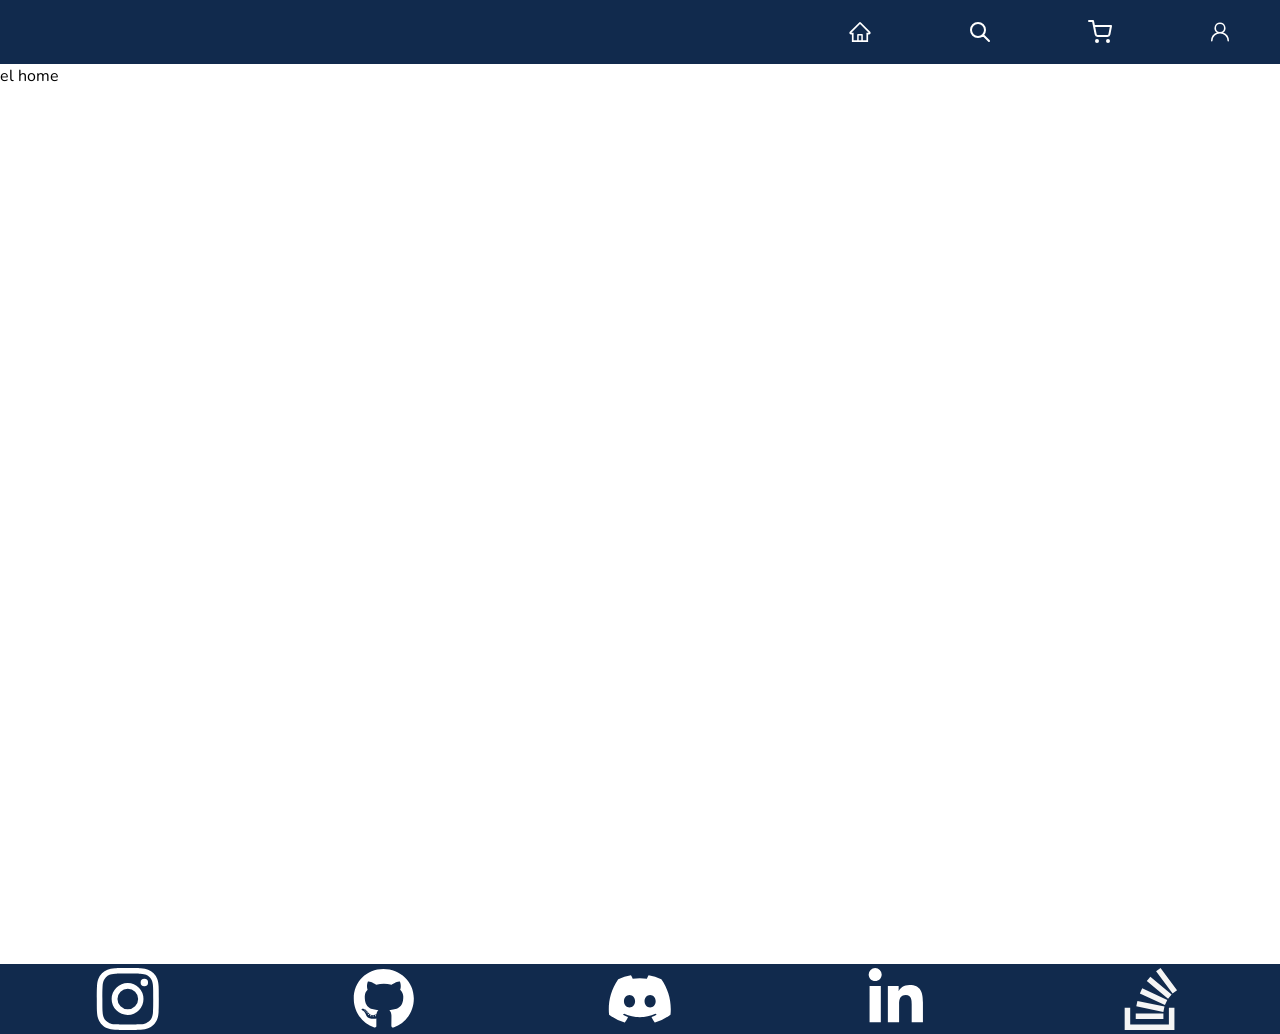
==== Frontend/index.html @ 4e2b0160 "frontend - Agrege la estructura de rutas -cree el loginpage conectado al home page" ====
<!DOCTYPE html>
<html lang="es">

<head>
    <meta charset="UTF-8">
    <meta name="viewport" content="width=device-width, initial-scale=1.0">

    <!-- css generales-->
        
    <link rel="stylesheet" href="css/reset.css">

    <!-- css components -->
     <link rel="stylesheet" href="css/components/navbar.css">
    <link rel="stylesheet" href="css/components/footer.css">

    <!-- css pages -->
    <link rel="stylesheet" href="css/pages/login.css">
    <link rel="stylesheet" href="css/pages/home.css">


    <title>PlanetsCR</title>
    <link rel="shortcut icon" href="" type="image/x-icon">
</head>

<body>

    <header id="navbar"></header>
    <main id="app"></main>
    <footer id="footer"></footer>

    <script type="module" src="js/main.js"></script>
</body>

</html>
---- Frontend/css/components/navbar.css ----
#navbar{
    justify-content: right;
    background-color: var(--bg-color);

}
#navbar .button-container {
    display: flex;
    background-color: var(--bg-color);
    width: 30rem;

    align-items: center;
    justify-content: space-around;
}

#navbar .button {
    outline: 0 !important;
    border: 0 !important;
    width: 12%;
    height: 3rem;
    margin: .5rem .3rem;
    border-radius: 50%;
    background-color: transparent;
    display: flex;
    align-items: center;
    justify-content: center;
    color: #fff;
    transition: all ease-in-out 0.3s;
    cursor: pointer;
}

#navbar .button:hover {
    background-color: rgb(84, 83, 83);
    color:var(--input-focus);
    transform: translateY(-3px);
}

#navbar .icon {
  font-size: 1.5rem;
}
---- Frontend/css/components/footer.css ----
.card {
  display: flex;
  height: 70px;
  width: 350px;
  background-color: var(--bg-color);
  width: 100%;
}

.card svg {
  position: absolute;
  display: flex;
  width: 60%;
  height: 100%;
  font-size: 24px;
  font-weight: 700;
  opacity: 1;
  transition: opacity 0.25s;
  z-index: 2;
  padding: 0.25rem;
  cursor: pointer;
}

.card .social-link1,.card .social-link2,.card .social-link3,.card .social-link4,.card .social-link5 {
  position: relative;
  display: flex;
  align-items: center;
  justify-content: center;
  width: 25%;
  color: whitesmoke;
  font-size: 24px;
  text-decoration: none;
  transition: 0.25s;
  border-radius: 50px;
}

.card svg {
  transform: scale(1);
}

.card .social-link1:hover {
  background: #f09433;
  background: -moz-linear-gradient(45deg, #f09433 0%, #e6683c 25%, #dc2743 50%, #cc2366 75%, #bc1888 100%);
  background: -webkit-linear-gradient(45deg, #f09433 0%,#e6683c 25%,#dc2743 50%,#cc2366 75%,#bc1888 100%);
  background: linear-gradient(45deg, #f09433 0%,#e6683c 25%,#dc2743 50%,#cc2366 75%,#bc1888 100%);
  filter: progid:DXImageTransform.Microsoft.gradient( startColorstr='#f09433', endColorstr='#bc1888',GradientType=1 );
  animation: bounce_613 0.4s linear;
}

.card .social-link2:hover {
  background-color: #242c34;
  animation: bounce_613 0.4s linear;
}

.card .social-link3:hover {
  background-color: #5865f2;
  animation: bounce_613 0.4s linear;
}

.card .social-link4:hover {
  background-color: #0a66c2;
  animation: bounce_613 0.4s linear;
}

.card .social-link5:hover {
  background-color: #ff8000;
  animation: bounce_613 0.4s linear;
}

@keyframes bounce_613 {
  40% {
    transform: scale(1.4);
  }

  60% {
    transform: scale(0.8);
  }

  80% {
    transform: scale(1.2);
  }

  100% {
    transform: scale(1);
  }
}
---- Frontend/css/pages/login.css ----
#login{
  display: flex;
  background-image: url("/Frontend/images/login/Background.webp");
  background-repeat: no-repeat;
  background-size: 100% 100%;
  background-color: rgba(0, 0, 0, 0.4); /* capa negra con 50% de opacidad */
  justify-content: center;
  align-items: center;
  width: 100%;
  height: 100vh;
}

/* switch card */
.switch {
  transform: translateY(-200px);
  position: relative;
  display: flex;
  flex-direction: column;
  justify-content: center;
  align-items: center;
  gap: 30px;
  width: 50px;
  height: 20px;
}

.card-side::before {
  position: absolute;
  content: 'Login';
  left: -70px;
  top: 0;
  width: 100px;
  text-decoration: underline;
  color: var(--input-focus);
  font-weight: 600;
}

.card-side::after {
  position: absolute;
  content: 'Sign Up';
  left: 70px;
  top: 0;
  width: 100px;
  text-decoration: none;
  color: var(--font-color-w);
  font-weight: 600;
}

.toggle {
  background-color: var(--bg-color-w);
  opacity: 0;
  width: 0;
  height: 0;
}

.slider {
  box-sizing: border-box;
  border-radius: 5px;
  border: 2px solid var(--bg-color-w);
  box-shadow: 4px 4px #316c13;
  position: absolute;
  cursor: pointer;
  top: 0;
  left: 0;
  right: 0;
  bottom: 0;
  background-color: var(--bg-colorcolor);
  transition: 0.3s;
}

.slider:before {
  box-sizing: border-box;
  position: absolute;
  content: "";
  height: 20px;
  width: 20px;
  border: 2px solid var(--main-color);
  border-radius: 5px;
  left: -2px;
  bottom: 2px;
  background-color: var(--bg-color-w);
  box-shadow: 0 3px 0 var(--main-color);
  transition: 0.3s;
}

.toggle:checked + .slider {
  background-color: var(--input-focus);
}

.toggle:checked + .slider:before {
  transform: translateX(30px);
}

.toggle:checked ~ .card-side:before {
  text-decoration: none;
  color: var(--bg-color-w);
}

.toggle:checked ~ .card-side:after {
  color: var(--input-focus);
  text-decoration: underline;
}

/* card */ 

.flip-card__inner {
  width: 30em;
  height: 35em;
  position: relative;
  perspective: 1000px;
  text-align: center;
  transition: transform 0.8s;
  transform-style: preserve-3d;
}

.toggle:checked ~ .flip-card__inner {
  transform: rotateY(180deg);
}

.toggle:checked ~ .flip-card__front {
  box-shadow: none;
}


/* cards login e sign up  */
.flip-card__front {
  width: 100%;
}
.flip-card__back {
  width: 100%;
  transform: rotateY(180deg);
}

.flip-card__front, .flip-card__back {
  padding: 20px;
  position: absolute;
  display: flex;
  flex-direction: column;
  justify-content: center;
  -webkit-backface-visibility: hidden;
  backface-visibility: hidden;
  background: rgba(211, 211, 211, 0.76);
  gap: 20px;
  border-radius: 5px;
  border: 2px solid var(--main-color);
  box-shadow: 4px 4px var(--main-color);
}


.flip-card__form {
  display: flex;
  flex-direction: column;
  align-items: center;
  gap: 20px;
}

.title {
  margin: 20px 0 20px 0;
  font-size: clamp(2rem, 4vw, 3rem);
  font-weight: 900;
  text-align: center;
  color: var(--main-color);
}

.flip-card__input {
  width: 20rem;
  height: 2.3rem;
  border-radius: 5px;
  border: 2px solid var(--main-color);
  background-color: var(--bg-color-w);
  box-shadow: 4px 4px var(--main-color);
  font-size: 15px;
  font-weight: 600;
  color: var(--font-color);
  padding: 5px 10px;
  outline: none;
}

.flip-card__input::placeholder {
  color: var(--font-color-sub);
  opacity: 0.8;
}

.flip-card__input:focus {
  border: 2px solid var(--input-focus);
}

.flip-card__btn:active, .button-confirm:active {
  box-shadow: 0px 0px var(--main-color);
  transform: translate(3px, 3px);
}

.flip-card__btn {
  margin: 20px 0 20px 0;
  width: 120px;
  height: 40px;
  border-radius: 5px;
  border: 2px solid var(--main-color);
  background-color: var(--bg-color-w);
  box-shadow: 4px 4px var(--main-color);
  font-size: 17px;
  font-weight: 600;
  color: var(--font-color);
  cursor: pointer;
} 
.flip-card__btn:hover{
  background-color: var(--input-focus);
  color: var(--bg-color);
  transform: translate(-3px, -3px);
}
---- Frontend/css/pages/home.css ----
#home{

    height: 100vh;
}
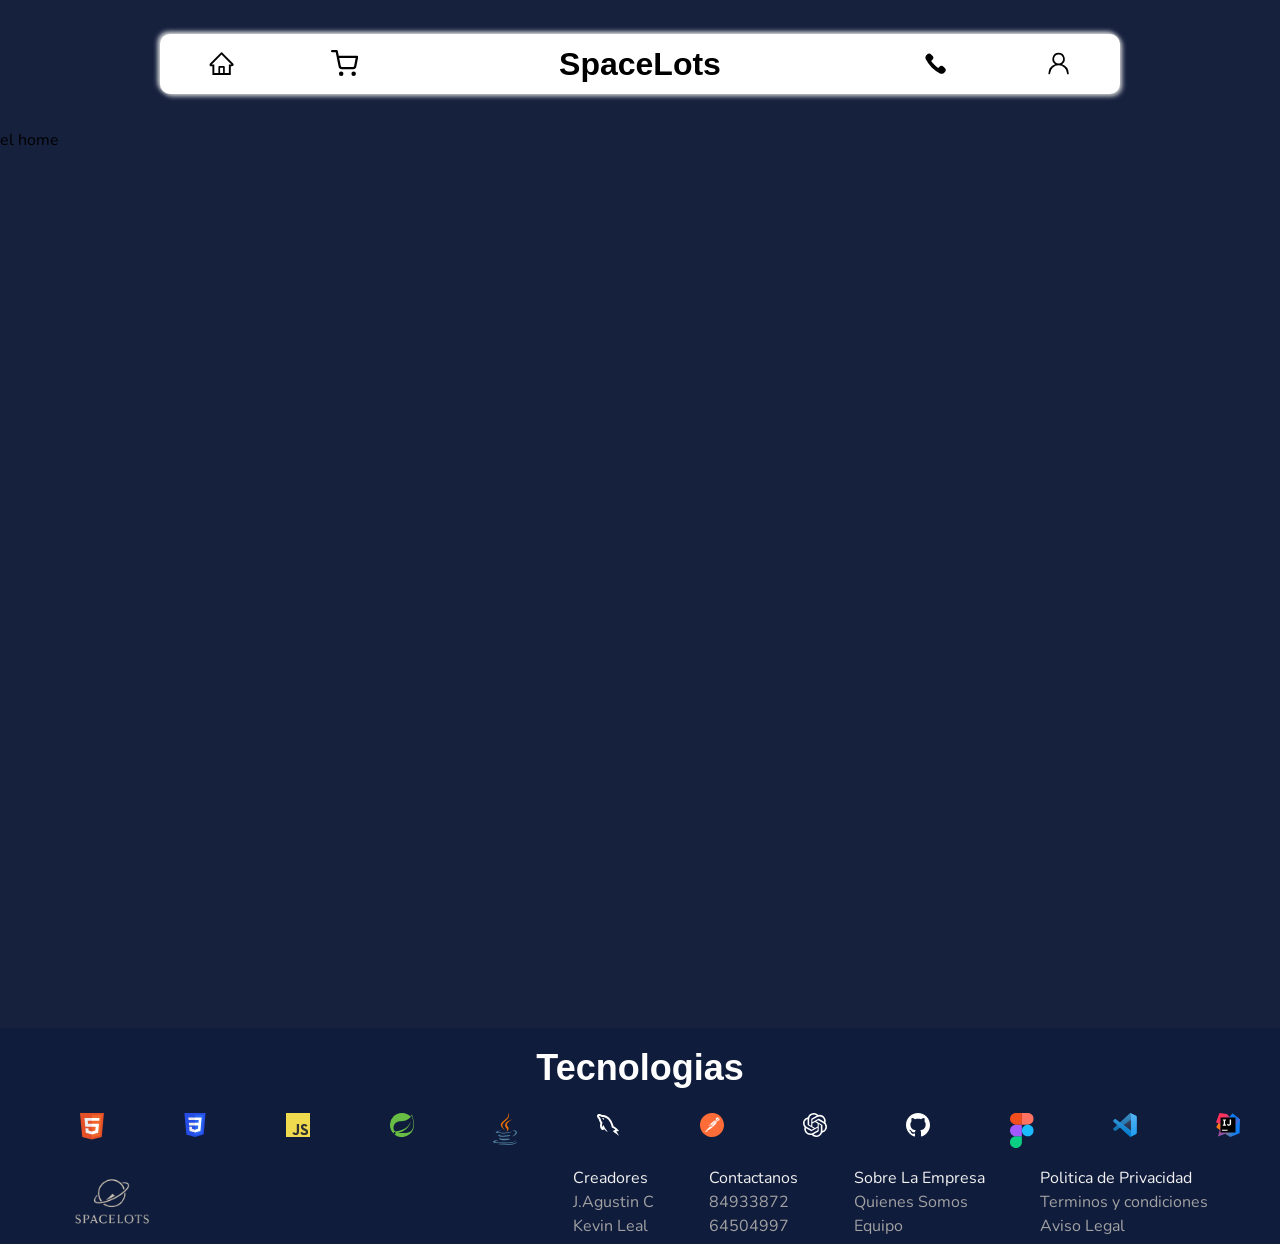
==== commit a19aaf12: "intento 2 MYSQL Y FRONTEND" ====
--- a/Frontend/index.html
+++ b/Frontend/index.html
@@ -4,6 +4,7 @@
 <head>
     <meta charset="UTF-8">
     <meta name="viewport" content="width=device-width, initial-scale=1.0">
+    <link rel="shortcut icon" href="images/logoEmpresa/logoPNG.webp" type="image/x-icon">
 
     <!-- css generales-->
         
@@ -18,7 +19,7 @@
     <link rel="stylesheet" href="css/pages/home.css">
 
 
-    <title>PlanetsCR</title>
+    <title>SPACELOTS</title>
     <link rel="shortcut icon" href="" type="image/x-icon">
 </head>
 
--- a/Frontend/css/components/navbar.css
+++ b/Frontend/css/components/navbar.css
@@ -1,14 +1,25 @@
+#navbar{
+    background-color: var(--bg-color);
+    justify-content: center;
+    height: 8rem;
+    align-items: center;
+}
+#navbar #logoNav{
+    color: var(--font-color);
+    margin: 0 15%;
+    font-size: clamp(2rem, 3vh, 5rem);
+    cursor: default;
+    user-select: none;
+}
 
-#navbar{
-    justify-content: right;
-    background-color: var(--bg-color);
-
-}
 #navbar .button-container {
     display: flex;
-    background-color: var(--bg-color);
-    width: 30rem;
-
+    border-radius: 47px;
+    background: var(--bg-color-w);
+    box-shadow:  2px 2px 5px #d5d5d5,
+                -2px -2px 5px #ebebeb;
+    width: 60rem;
+    border-radius: 10px;
     align-items: center;
     justify-content: space-around;
 }
@@ -16,10 +27,10 @@
 #navbar .button {
     outline: 0 !important;
     border: 0 !important;
-    width: 12%;
+    width: 10%;
     height: 3rem;
-    margin: .5rem .3rem;
-    border-radius: 50%;
+    margin: .4rem .3rem;
+    border-radius: 10%;
     background-color: transparent;
     display: flex;
     align-items: center;
@@ -30,11 +41,12 @@
 }
 
 #navbar .button:hover {
-    background-color: rgb(84, 83, 83);
-    color:var(--input-focus);
     transform: translateY(-3px);
 }
-
+#navbar .button:hover .icon {
+    color: var(--input-focus-b);
+}
 #navbar .icon {
-  font-size: 1.5rem;
-}
+  font-size: 1.7rem;
+  color: black;
+}
--- a/Frontend/css/components/footer.css
+++ b/Frontend/css/components/footer.css
@@ -1,86 +1,81 @@
- 
-.card {
-  display: flex;
-  height: 70px;
-  width: 350px;
-  background-color: var(--bg-color);
-  width: 100%;
+footer{
+  background-color: #101c3c;
+  padding-top: 1%;
+  height: 13.5em;
+  color: var(--font-color-w);
 }
 
-.card svg {
-  position: absolute;
+footer .conteinerInfoFooter{
+  width: 90%;
+  height: 5rem;
   display: flex;
-  width: 60%;
-  height: 100%;
-  font-size: 24px;
-  font-weight: 700;
-  opacity: 1;
-  transition: opacity 0.25s;
-  z-index: 2;
-  padding: 0.25rem;
-  cursor: pointer;
+  justify-content: space-between;
+  align-items: center;
+  flex-direction: row;
 }
 
-.card .social-link1,.card .social-link2,.card .social-link3,.card .social-link4,.card .social-link5 {
-  position: relative;
+footer .conteinerInfoFooter span .logoFooter{
+  width: 6rem;
+  height: 6rem;
+  
+}
+footer .conteinerInfoFooter span:first-child{
   display: flex;
+  flex-direction: column;
+  justify-content: center;
   align-items: center;
-  justify-content: center;
-  width: 25%;
-  color: whitesmoke;
-  font-size: 24px;
-  text-decoration: none;
-  transition: 0.25s;
-  border-radius: 50px;
+
+}
+footer .conteinerInfoFooter span:last-child{
+  display: flex;
+  justify-content: space-around;
+  width: 60%;
+  color: rgb(161, 161, 162);
+  cursor: pointer;
+  user-select: none;
 }
 
-.card svg {
-  transform: scale(1);
+footer .conteinerInfoFooter span ul li:first-child{
+
+  color: rgb(241, 241, 241);
+}
+    /* footer .conteinerInfoFooter h5{
+    font-size: clamp(0.5em,2vh,2em);
+    } */
+
+
+footer .conteinerInfoFooter button:hover{
+  background-color: var(--input-focus-w);
+  color: black;
+  border: 2px white solid;
+
 }
 
-.card .social-link1:hover {
-  background: #f09433;
-  background: -moz-linear-gradient(45deg, #f09433 0%, #e6683c 25%, #dc2743 50%, #cc2366 75%, #bc1888 100%);
-  background: -webkit-linear-gradient(45deg, #f09433 0%,#e6683c 25%,#dc2743 50%,#cc2366 75%,#bc1888 100%);
-  background: linear-gradient(45deg, #f09433 0%,#e6683c 25%,#dc2743 50%,#cc2366 75%,#bc1888 100%);
-  filter: progid:DXImageTransform.Microsoft.gradient( startColorstr='#f09433', endColorstr='#bc1888',GradientType=1 );
-  animation: bounce_613 0.4s linear;
+
+footer .conteinerCompaniesFooter{
+  display: flex;
+  flex-direction: column;
+  justify-content: center;
+  align-items: center;
+}
+footer .conteinerCompaniesFooter h6{
+  font-size: clamp(1em,4vh,3em);
+  margin-bottom: 0.5em;
+}
+footer .conteinerCompaniesFooter .tecnologyList{  
+  display: flex;
+  width: 100%;
+  justify-content: space-around;
+  height: 3.1em;
 }
 
-.card .social-link2:hover {
-  background-color: #242c34;
-  animation: bounce_613 0.4s linear;
+footer .conteinerCompaniesFooter .tecnologyList li .icon{
+  width: 1.5em;
+ 
+  transition: transform 0.3s ease;
+}
+  
+footer .conteinerCompaniesFooter .tecnologyList li .icon:hover{
+  transform: translateY(-5px) rotate(-8deg);
 }
 
-.card .social-link3:hover {
-  background-color: #5865f2;
-  animation: bounce_613 0.4s linear;
-}
-
-.card .social-link4:hover {
-  background-color: #0a66c2;
-  animation: bounce_613 0.4s linear;
-}
-
-.card .social-link5:hover {
-  background-color: #ff8000;
-  animation: bounce_613 0.4s linear;
-}
-
-@keyframes bounce_613 {
-  40% {
-    transform: scale(1.4);
-  }
-
-  60% {
-    transform: scale(0.8);
-  }
-
-  80% {
-    transform: scale(1.2);
-  }
-
-  100% {
-    transform: scale(1);
-  }
-}
--- a/Frontend/css/pages/login.css
+++ b/Frontend/css/pages/login.css
@@ -1,6 +1,6 @@
 #login{
   display: flex;
-  background-image: url("/Frontend/images/login/Background.webp");
+  background-image: url("/Frontend/images/Pages/login/Background.webp");
   background-repeat: no-repeat;
   background-size: 100% 100%;
   background-color: rgba(0, 0, 0, 0.4); /* capa negra con 50% de opacidad */
@@ -30,7 +30,7 @@
   top: 0;
   width: 100px;
   text-decoration: underline;
-  color: var(--input-focus);
+  color: var(--input-focus-w);
   font-weight: 600;
 }
 
@@ -83,7 +83,7 @@
 }
 
 .toggle:checked + .slider {
-  background-color: var(--input-focus);
+  background-color: var(--input-focus-w);
 }
 
 .toggle:checked + .slider:before {
@@ -96,7 +96,7 @@
 }
 
 .toggle:checked ~ .card-side:after {
-  color: var(--input-focus);
+  color: var(--input-focus-w);
   text-decoration: underline;
 }
 
@@ -181,7 +181,7 @@
 }
 
 .flip-card__input:focus {
-  border: 2px solid var(--input-focus);
+  border: 2px solid var(--input-focus-w);
 }
 
 .flip-card__btn:active, .button-confirm:active {
@@ -203,7 +203,7 @@
   cursor: pointer;
 } 
 .flip-card__btn:hover{
-  background-color: var(--input-focus);
+  background-color: var(--input-focus-w);
   color: var(--bg-color);
   transform: translate(-3px, -3px);
 }
--- a/Frontend/css/pages/home.css
+++ b/Frontend/css/pages/home.css
@@ -1,4 +1,4 @@
 #home{
-
+    background-color: var(--bg-color);
     height: 100vh;
 }
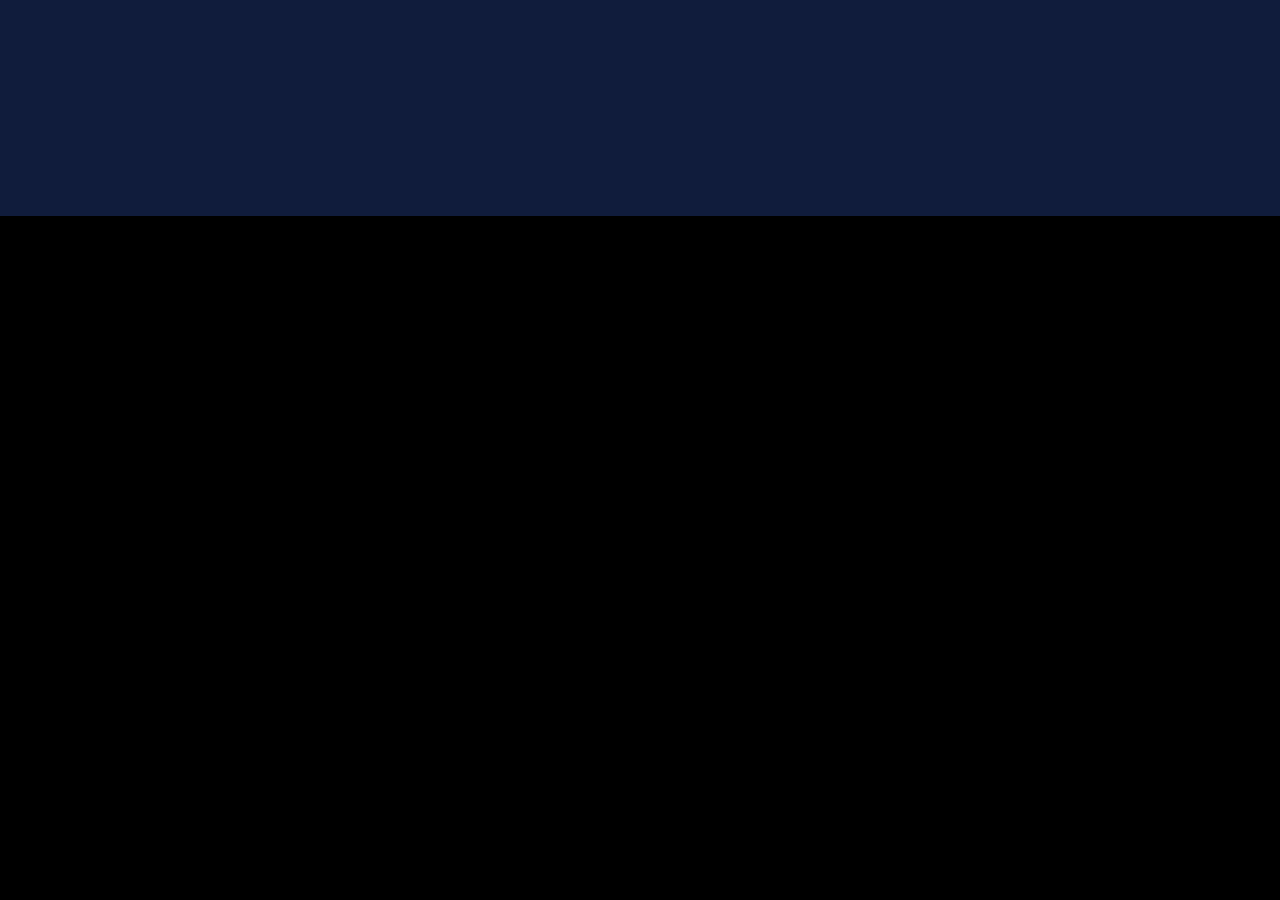
==== commit 8dbbd7bd: "creacion - se termino el homePage - se casi termino el perfile pd: aun esta sin conectarse a la DB" ====
--- a/Frontend/index.html
+++ b/Frontend/index.html
@@ -9,7 +9,7 @@
     <!-- css generales-->
         
     <link rel="stylesheet" href="css/reset.css">
-
+    <link href="https://unpkg.com/aos@next/dist/aos.css" rel="stylesheet" />
     <!-- css components -->
      <link rel="stylesheet" href="css/components/navbar.css">
     <link rel="stylesheet" href="css/components/footer.css">
@@ -17,10 +17,14 @@
     <!-- css pages -->
     <link rel="stylesheet" href="css/pages/login.css">
     <link rel="stylesheet" href="css/pages/home.css">
+    <link rel="stylesheet" href="css/pages/shopping.css">
+    <link rel="stylesheet" href="css/pages/perfile.css">
+    <link rel="stylesheet" href="css/pages/contact.css">
 
+    <!-- icono -->
+    <link rel="shortcut icon" href="" type="image/x-icon">
 
     <title>SPACELOTS</title>
-    <link rel="shortcut icon" href="" type="image/x-icon">
 </head>
 
 <body>
--- a/Frontend/css/components/navbar.css
+++ b/Frontend/css/components/navbar.css
@@ -1,12 +1,19 @@
-#navbar{
-    background-color: var(--bg-color);
-    justify-content: center;
-    height: 8rem;
-    align-items: center;
+#navbar {
+  position: fixed;
+  top: 0;
+  left: 18.5%;
+  width: 100%;
+  z-index: 1000;
+  transition: top 0.3s ease;
+
+}
+
+#navbar.hidden {
+  top: -100px;
 }
 #navbar #logoNav{
-    color: var(--font-color);
-    margin: 0 15%;
+    color: var(--font-color-w);
+    margin: 0 14%;
     font-size: clamp(2rem, 3vh, 5rem);
     cursor: default;
     user-select: none;
@@ -14,12 +21,17 @@
 
 #navbar .button-container {
     display: flex;
-    border-radius: 47px;
-    background: var(--bg-color-w);
-    box-shadow:  2px 2px 5px #d5d5d5,
-                -2px -2px 5px #ebebeb;
+    position: fixed;
+    background-color: #171717;
+    margin-top: 10px;
+
+    flex-direction: row;
+      border-top: 1px solid #bcbcbc;
+      border-bottom: 1px solid #bcbcbc;
+
+    border-radius: 50px;
     width: 60rem;
-    border-radius: 10px;
+    height: 3.5rem;
     align-items: center;
     justify-content: space-around;
 }
@@ -29,8 +41,8 @@
     border: 0 !important;
     width: 10%;
     height: 3rem;
-    margin: .4rem .3rem;
-    border-radius: 10%;
+    margin:0 .3rem;
+    border-radius: 50px;
     background-color: transparent;
     display: flex;
     align-items: center;
@@ -40,13 +52,13 @@
     cursor: pointer;
 }
 
+#navbar .icon { 
+  font-size: 1.7rem;
+  color: white;
+}
 #navbar .button:hover {
-    transform: translateY(-3px);
+    background-color: var(--input-focus-b);
 }
 #navbar .button:hover .icon {
-    color: var(--input-focus-b);
-}
-#navbar .icon {
-  font-size: 1.7rem;
-  color: black;
+    color: black;
 }
--- a/Frontend/css/pages/home.css
+++ b/Frontend/css/pages/home.css
@@ -1,4 +1,249 @@
 #home{
     background-color: var(--bg-color);
-    height: 100vh;
+  background-origin: content-box;
+  background-clip: content-box;
+    height: auto;
+    margin-bottom: 3%;
+    color: white;
+}
+.sectionHome{
+    width: 100%;
+    height: 48rem;
+    border-bottom: 2px solid white;
+    background-color:#030001;
+}
+/*Section 1 Informacion Principal*/
+#home #sec_infoMain{
+    width: 100%;
+
+
+    display: flex;
+  flex-direction: column;
+    align-items: center;
+    justify-content: center;
+
+    background-image: url("/Frontend/images/Pages/home/BackgroudHorizon1.png");
+    background-repeat: no-repeat;
+    background-size: 100%;
+    background-position: center -48rem;
+}
+
+#home #sec_infoMain .sec1_titles{
+    text-align: center;
+    font-size: clamp(4.5em, 4vh, 5em);
+}
+#home #sec_infoMain h1{
+    margin-top: 6%;
+    color: var(--font-color-tg);
+
+}
+#home #sec_infoMain h2{
+  color: #fff;
+  background: linear-gradient(to right, #9f9f9f 0, #fff 10%, #868686 20%);
+  -webkit-background-clip: text;
+  -webkit-text-fill-color: transparent;
+  animation: shine 5s infinite linear;
+  animation-fill-mode: forwards;
+  -webkit-text-size-adjust: none;
+  font-weight: 600;
+  white-space: nowrap;
+}
+
+#home #sec_infoMain p{
+
+  width: 55%;
+  text-align: center;
+  color: #9f9f9f;
+
+}
+ 
+#home #sec_infoMain .marquee {
+  overflow: hidden;
+  margin-top: 4%;
+  /* hide the scrolling overflow */
+  width: 90%;
+  -webkit-mask-image: linear-gradient(
+    to right,
+    transparent 0%,
+    black 10%,
+    black 90%,
+    transparent 100%
+  );
+  mask-image: linear-gradient(
+    to right,
+    transparent 0%,
+    black 10%,
+    black 90%,
+    transparent 100%
+  );
+}
+#home #sec_infoMain .marquee_header {
+  font-size: 40px;
+  font-weight: 800;
+  text-align: center;
+  margin-bottom: 20px;
+}
+#home #sec_infoMain .marquee__inner {
+  display: flex;
+  width: max-content;
+  animation: marquee 22s linear infinite;
+}
+
+#home #sec_infoMain .marquee__group {
+  display: flex;
+}
+
+#home #sec_infoMain .marquee__group span {
+  margin: 0 1.5rem;
+  height: 3rem;
+  white-space: nowrap;
+  background: #000000;
+  color: #9f9f9f;
+  padding: 4px 16px 4px 12px;
+  border-radius: 6px;
+  font-size: 2rem;
+}
+
+
+
+
+/*section 2 Descripcion*/
+#home #sec_infoDescription{
+  display: flex;
+
+}
+#home #sec_infoDescription div:first-child{
+  display: flex;
+  flex-direction: column;
+  justify-content: center;
+  width: 100%;
+  padding-left: 5%;
+  
+}
+#home #sec_infoDescription div:first-child h1{
+      font-size: clamp(4.5em, 4vh, 5em);
+}
+#home #sec_infoDescription div:first-child p {
+    font-size: clamp(0.5em, 4vh, 3em);
+    color: #9f9f9f;
+}
+#home #sec_infoDescription div:last-child img{
+  width:100rem;
+  height: 44rem;
+}
+
+#home #sec_infoWeOffer{
+ display: flex;
+ flex-direction: column;
+ align-items: center;
+ 
+}
+#home #sec_infoWeOffer h1{
+  font-size: clamp(4.5em, 4vh, 5em);
+}
+#home #sec_infoWeOffer p{
+      font-size: clamp(0.5em, 3vh, 2em);
+      width: 50%;
+      text-align: center;
+    color: #9f9f9f;
+}
+
+#home #sec_infoWeOffer .parent {
+  display: flex;
+  gap: 2rem;
+  justify-content: center;
+  padding: 2rem;
+  flex-wrap: wrap;
+}
+
+.weOfferImages {
+  width: 300px;
+  height: 30rem;
+  background-color: #111;
+  background-position: center;
+  background-repeat: no-repeat;
+
+  background-size:30% ;
+  background-attachment:fixed;
+  color: white;
+  display: flex;
+  align-items: center;
+  justify-content: center;
+  border-radius: 1rem;
+  box-shadow: 0 0 20px rgba(0, 0, 0, 0.4);
+  transition: transform 0.3s ease;
+
+}
+
+/* Fondos por clase y posicion*/
+.weOffer1 {
+  background-image: url("/Frontend/images/Pages/home/sec_infoWeOffer1.webp");
+  
+  background-position-x: 20%;
+}
+.weOffer2 {
+  background-image: url("/Frontend/images/Pages/home/sec_infoWeOffer2.webp");
+  
+}
+.weOffer3 {
+  background-image: url("/Frontend/images/Pages/home/sec_infoWeOffer3.webp");
+
+  background-position-x: 80%;
+}
+
+/* frames  */
+/*Title H2*/
+@-moz-keyframes shine {
+  0% {
+    background-position: 0;
+  }
+  60% {
+    background-position: 550px;
+  }
+  100% {
+    background-position: 900px;
+  }
+}
+@-webkit-keyframes shine {
+  0% {
+    background-position: 0;
+  }
+  60% {
+    background-position: 550px;
+  }
+  100% {
+    background-position: 900px;
+  }
+}
+@-o-keyframes shine {
+  0% {
+    background-position: 0;
+  }
+  60% {
+    background-position: 550px;
+  }
+  100% {
+    background-position: 900px;
+  }
+}
+@keyframes shine {
+  0% {
+    background-position: 0px;
+  }
+  60% {
+    background-position: 550px;
+  }
+  100% {
+    background-position: 900px;
+  }
+}
+
+/**/
+@keyframes marquee {
+  0% {
+    transform: translateX(-50%);
+  }
+  100% {
+    transform: translateX(0%);
+  }
 }
--- a/Frontend/css/pages/perfile.css
+++ b/Frontend/css/pages/perfile.css
@@ -0,0 +1,133 @@
+#perfile{
+    height: auto;
+    color: white;
+    background-image: url("/Frontend/images/Pages/perfile/BackgroundPerfiles.webp");
+    background-size:contain;
+    background-repeat: no-repeat;
+    background-size: 100%;
+}
+#perfile #cont_InfoPerfile{
+    height: 47rem;
+    width: 70%;
+    margin: 0 auto;
+    padding:6rem 4rem 3rem 4rem;
+    display: flex;
+
+    justify-content: center;
+    align-items:center;
+
+} 
+#perfile #cont_InfoPerfile .cardPerfiles{
+    border: 2px solid #282828;
+    color: white;
+    background-color: #0F0E0E;
+    border-radius: 11px;
+    padding: 2rem;
+}
+
+/* card 1 infoUser  */
+#perfile #cont_InfoPerfile #infoOwn{
+    text-align: center;
+    font-size:clamp(1rem, 4vh, 4rem);
+    display: flex;
+    flex-direction: column;
+    align-items: center;
+    margin-right: 1.5rem;
+    height: 100%;
+    width: 50%;
+}
+#infoOwn #photoPerfileUser{
+
+    width: 20rem!important;
+    height: 20rem!important;
+    border-radius: 50%;
+
+}
+
+
+#infoOwn #tbCountLots{
+
+    margin-top: 2%;
+        font-size: clamp(0.5rem, 4vh, 3rem);
+    width: 100%;
+}
+
+/* car2 finanzas  */
+#perfile #cont_InfoPerfile #cont_InfoFinancesLots{
+    display: flex;
+    flex-direction: column;
+    justify-content: space-between;
+    width: 50%;
+
+    height: 100%;
+}
+#cont_InfoFinancesLots #infoFinanceUser{
+    height: 80%;
+}
+#cont_InfoFinancesLots #infoFinanceUser table{
+    width: 100%;
+    height: 50%;
+}
+#cont_InfoFinancesLots #infoFinanceUser table tr{
+display: flex;
+height: 50%;
+border-bottom: 3px solid #282828;
+align-items: center;
+justify-content: space-between;
+}
+#cont_InfoFinancesLots #infoFinanceUser table tr td{
+     font-size: clamp(2rem, 4vh, 6rem);
+     font-weight: 800;
+}
+
+
+/* card 3 buttons */
+#cont_InfoFinancesLots #infoLotsListOptions{
+    display: flex;
+    justify-content: space-between;
+}
+#cont_InfoFinancesLots #infoLotsListOptions a{
+    width: 48%;
+    text-align: left;
+    text-decoration: none;
+    
+    display: flex;
+    justify-content: center;
+    align-items: center;
+    font-size: clamp(0.3rem, 4vh, 0.8rem);
+    font-weight: 800;
+    cursor: pointer;
+}
+.iconsListLots{
+    width: 2.5rem;
+    margin-right: 2%;
+}
+#cont_InfoFinancesLots #infoLotsListOptions a:hover{
+    background-color: rgb(36, 36, 36);
+    border: 3px solid #00d5ff;
+    color: #00d5ff;
+}
+#cont_InfoFinancesLots #infoLotsListOptions a:active{
+    background-color: rgb(36, 36, 36);
+    border: 3px solid #fff;
+    color: #fff;
+}
+
+
+/* section 2  */
+
+#perfile #cont_ListLotsUser{
+    height: 30rem;
+    text-align: center;
+    display: flex;
+    justify-content: center;
+    align-items: center;
+    background-color: #000000 ;    
+    /* background-color: #282828; */
+}
+#perfile #cont_ListLotsUser h1{
+    font-size: 4rem;
+}
+
+
+
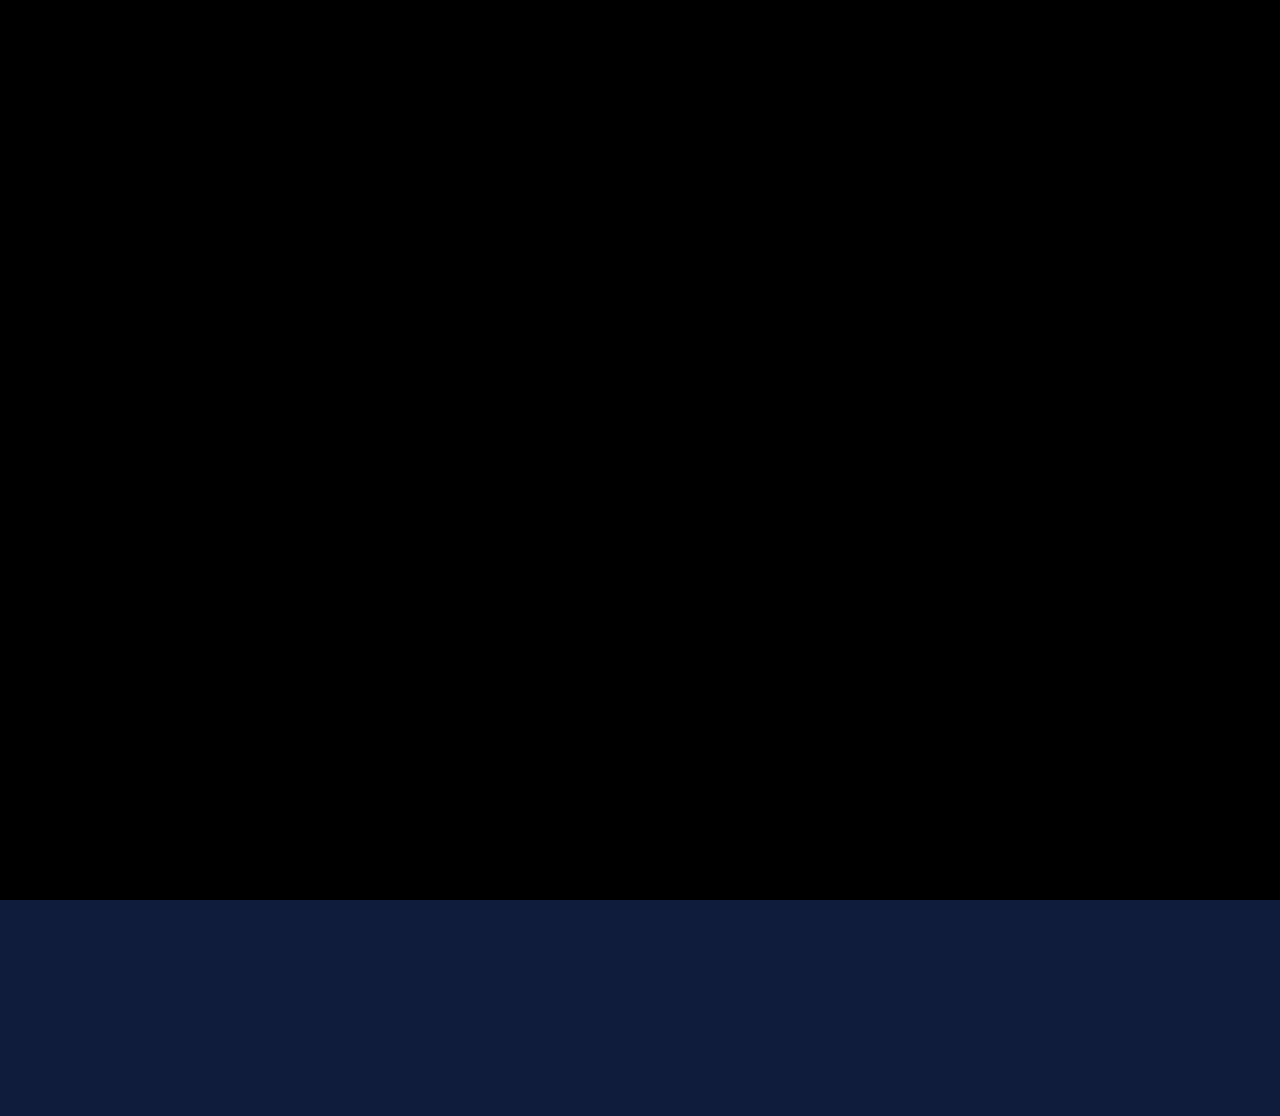
==== commit f310b2af: "correccion de errores - se corrigio duplicado de pagina - se establecio tiempos de consulta con la A" ====
--- a/Frontend/index.html
+++ b/Frontend/index.html
@@ -7,19 +7,24 @@
     <link rel="shortcut icon" href="images/logoEmpresa/logoPNG.webp" type="image/x-icon">
 
     <!-- css generales-->
-        
+    
     <link rel="stylesheet" href="css/reset.css">
     <link href="https://unpkg.com/aos@next/dist/aos.css" rel="stylesheet" />
     <!-- css components -->
-     <link rel="stylesheet" href="css/components/navbar.css">
+    <link rel="stylesheet" href="css/components/navbar.css">
     <link rel="stylesheet" href="css/components/footer.css">
-
+    
     <!-- css pages -->
     <link rel="stylesheet" href="css/pages/login.css">
     <link rel="stylesheet" href="css/pages/home.css">
     <link rel="stylesheet" href="css/pages/shopping.css">
+    <link rel="stylesheet" href="css/pages/invoicing.css">
     <link rel="stylesheet" href="css/pages/perfile.css">
     <link rel="stylesheet" href="css/pages/contact.css">
+    
+    <!-- css others pages  -->
+    <link rel="stylesheet" href="css/pages/others/confirmPayment.css">
+    <link rel="stylesheet" href="css/pages/others/error404.css">
 
     <!-- icono -->
     <link rel="shortcut icon" href="" type="image/x-icon">
--- a/Frontend/css/components/navbar.css
+++ b/Frontend/css/components/navbar.css
@@ -1,3 +1,9 @@
+:root {
+  --font-color-w: #ffffff;
+  --input-focus-b: #00d5ff;
+}
+
+/* NAVBAR principal */
 #navbar {
   position: fixed;
   top: 0;
@@ -5,60 +11,168 @@
   width: 100%;
   z-index: 1000;
   transition: top 0.3s ease;
-
+  padding: 1rem 0;
+  background-color: transparent;
 }
 
 #navbar.hidden {
   top: -100px;
 }
-#navbar #logoNav{
-    color: var(--font-color-w);
-    margin: 0 14%;
-    font-size: clamp(2rem, 3vh, 5rem);
-    cursor: default;
-    user-select: none;
+
+#navbar #logoNav {
+  color: var(--font-color-w);
+  margin: 0 14%;
+  font-size: clamp(2rem, 3vh, 5rem);
+  cursor: default;
+  user-select: none;
 }
 
+/* Botones */
 #navbar .button-container {
-    display: flex;
-    position: fixed;
-    background-color: #171717;
-    margin-top: 10px;
-
-    flex-direction: row;
-      border-top: 1px solid #bcbcbc;
-      border-bottom: 1px solid #bcbcbc;
-
-    border-radius: 50px;
-    width: 60rem;
-    height: 3.5rem;
-    align-items: center;
-    justify-content: space-around;
+  display: flex;
+  position: fixed;
+  background-color: #171717;
+  margin-top: 10px;
+  flex-direction: row;
+  border-top: 1px solid #bcbcbc;
+  border-bottom: 1px solid #bcbcbc;
+  border-radius: 50px;
+  width: 60rem;
+  height: 3.5rem;
+  align-items: center;
+  justify-content: space-around;
 }
 
 #navbar .button {
-    outline: 0 !important;
-    border: 0 !important;
-    width: 10%;
-    height: 3rem;
-    margin:0 .3rem;
-    border-radius: 50px;
-    background-color: transparent;
-    display: flex;
-    align-items: center;
-    justify-content: center;
-    color: #fff;
-    transition: all ease-in-out 0.3s;
-    cursor: pointer;
+  outline: 0 !important;
+  border: 0 !important;
+  width: 10%;
+  height: 3rem;
+  margin: 0 0.3rem;
+  border-radius: 50px;
+  background-color: transparent;
+  display: flex;
+  align-items: center;
+  justify-content: center;
+  color: #fff;
+  transition: all ease-in-out 0.3s;
+  cursor: pointer;
 }
 
-#navbar .icon { 
+#navbar .icon {
   font-size: 1.7rem;
   color: white;
 }
+
 #navbar .button:hover {
-    background-color: var(--input-focus-b);
+  background-color: var(--input-focus-b);
 }
+
 #navbar .button:hover .icon {
-    color: black;
-}+  color: black;
+}
+
+/* Media Query: Pantallas de 1440px */
+@media (max-width: 1440px) {
+  #navbar {
+    left: 12%;
+  }
+}
+
+/* Media Query: Pantallas de 1200px */
+@media (max-width: 1200px) {
+  #navbar {
+    left: 8%;
+  }
+}
+
+/* Media Query: Pantallas de 1024px */
+@media (max-width: 1024px) {
+  #navbar {
+    left: 0;
+    display: flex;
+    justify-content: center;
+    width: 100%;
+    padding: 0.5rem 1.5rem;
+    background-color: #171717;
+    border-bottom: 1px solid #333;
+  }
+
+  #navbar #logoNav {
+    font-size: 2rem;
+    margin: 0 1rem;
+    text-align: left;
+  }
+
+  #navbar .button-container {
+    position: static;
+    border-radius: 0;
+    border: 0;
+    width:100%;
+    padding: 0.5rem 0.5rem;
+    gap: 0.6rem;
+    scrollbar-width: none;
+  }
+
+  #navbar .button-container::-webkit-scrollbar {
+    display: none;
+  }
+
+  #navbar .button {
+    min-width: 80px;
+    flex: 0 0 auto;
+    height: 2.8rem;
+    font-size: 0.9rem;
+  }
+
+  #navbar .icon {
+    font-size: 1.4rem;
+  }
+}
+
+/* Media Query: Pantallas de 768px */
+@media (max-width: 768px) {
+  #navbar {
+    left: 0%;
+    padding: 0.5rem 1rem;
+  }
+
+  #navbar #logoNav {
+    font-size: 1.7rem;
+  }
+
+  #navbar .button {
+    height: 2.5rem;
+    font-size: 0.85rem;
+  }
+
+  #navbar .icon {
+    font-size: 1.2rem;
+  }
+}
+
+/* Media Query: Pantallas de 600px */
+@media (max-width: 600px) {
+  #navbar {
+    padding: 0.5rem;
+  }
+
+  #navbar #logoNav {
+    display: none;
+  }
+
+  #navbar .button-container {
+    justify-content: space-between;
+    padding: 0.5rem;
+    gap: 0.4rem;
+  }
+
+  #navbar .button {
+    min-width: 50px;
+    font-size: 0.85rem;
+  }
+
+  #navbar .icon {
+    font-size: 1.2rem;
+  }
+}
--- a/Frontend/css/components/footer.css
+++ b/Frontend/css/components/footer.css
@@ -79,3 +79,59 @@
   transform: translateY(-5px) rotate(-8deg);
 }
 
+
+
+@media (max-width: 1024px) {
+  footer .conteinerInfoFooter {
+    flex-direction: column;
+    align-items: center;
+    gap: 1.5rem;
+  }
+
+  footer .conteinerInfoFooter span:first-child {
+    flex-direction: row;
+    gap: 1rem;
+  }
+
+  footer .conteinerInfoFooter span:last-child {
+    flex-direction: row;
+    flex-wrap: wrap;
+    justify-content: center;
+    width: 100%;
+    gap: 1.5rem;
+  }
+
+  footer .conteinerCompaniesFooter .tecnologyList {
+    grid-template-columns: repeat(auto-fit, minmax(40px, 1fr));
+    gap: 1rem;
+  }
+}
+
+@media (max-width: 600px) {
+  footer {
+    padding: 2rem 1rem;
+    text-align: center;
+  }
+
+  footer .conteinerInfoFooter span:first-child {
+    flex-direction: column;
+    gap: 0.5rem;
+  }
+
+  footer .conteinerInfoFooter ul li {
+    font-size: 0.85rem;
+  }
+
+  footer .conteinerCompaniesFooter h6 {
+    font-size: 1.2rem;
+  }
+
+  footer .conteinerCompaniesFooter .tecnologyList {
+    grid-template-columns: repeat(3, 1fr);
+    gap: 0.8rem;
+  }
+
+  footer .conteinerCompaniesFooter .tecnologyList li .icon {
+    width: 1.2em;
+  }
+}
--- a/Frontend/css/pages/home.css
+++ b/Frontend/css/pages/home.css
@@ -246,4 +246,113 @@
   100% {
     transform: translateX(0%);
   }
-}+}
+
+
+
+/* responsive */
+@media (max-width: 1024px) {
+  .sectionHome {
+    height: auto;
+    padding-bottom: 2rem;
+  }
+
+    .weOfferImages {
+    background-attachment: scroll !important;
+    background-size: cover !important; /* puedes cambiar a contain si prefieres ajuste completo */
+    background-position: center;
+  }
+
+  #home #sec_infoMain {
+    background-size: cover;
+    background-position: center;
+    padding: 4rem 1rem;
+  }
+
+  #home #sec_infoMain .sec1_titles {
+    font-size: 2.5rem;
+  }
+
+  #home #sec_infoMain p {
+    width: 80%;
+    font-size: 1rem;
+  }
+
+  #home #sec_infoMain .marquee__group span {
+    font-size: 1.4rem;
+    margin: 0 1rem;
+  }
+
+  #home #sec_infoDescription {
+    flex-direction: column;
+    align-items: center;
+    text-align: center;
+    padding: 2rem 1rem;
+  }
+
+  #home #sec_infoDescription div:first-child {
+    padding-left: 0;
+  }
+
+  #home #sec_infoDescription div:last-child img {
+    width: 90%;
+    height: auto;
+  }
+
+  #home #sec_infoWeOffer p {
+    width: 90%;
+    font-size: 1rem;
+  }
+
+
+}
+
+@media (max-width: 600px) {
+  #home #sec_infoMain h1 {
+    font-size: 1.8rem;
+  }
+
+  #home #sec_infoMain h2 {
+    font-size: 1.2rem;
+    white-space: normal;
+    text-align: center;
+  }
+
+  #home #sec_infoMain p {
+    font-size: 0.95rem;
+  }
+
+  .marquee_header {
+    font-size: 1.4rem;
+  }
+
+  #home #sec_infoMain .marquee__group span {
+    font-size: 1.1rem;
+    padding: 4px 8px;
+    margin: 0 0.5rem;
+  }
+
+  #home #sec_infoDescription div:first-child h1,
+  #home #sec_infoWeOffer h1 {
+    font-size: 2rem;
+  }
+
+  #home #sec_infoDescription div:first-child p,
+  #home #sec_infoWeOffer p {
+    font-size: 0.9rem;
+    width: 95%;
+  }
+
+  .weOfferImages {
+    height: 18rem;
+    font-size: 0.9rem;
+    background-size: 60%;
+    background-attachment: scroll !important; /* 🔥 override en móvil también */
+  }
+
+  #home #sec_infoWeOffer .parent {
+    flex-direction: column;
+    padding: 1rem;
+    gap: 1rem;
+  }
+}
--- a/Frontend/css/pages/shopping.css
+++ b/Frontend/css/pages/shopping.css
@@ -0,0 +1,197 @@
+#shopping {
+  min-height: 100vh;
+  background-color: #0f0f1f;
+  font-family: 'Montserrat', sans-serif;
+  padding: 4rem 0;
+}
+
+.shopping-container {
+  max-width: 1200px;
+  margin: auto;
+  padding: 2rem;
+  color: #fff;
+}
+
+.shopping-title {
+  text-align: center;
+  font-size: clamp(2.2rem, 4vw, 3rem);
+  margin-bottom: 2.5rem;
+  color: #ffffff;
+}
+
+/* 🔍 Filtro */
+.filter-bar {
+  display: flex;
+  flex-wrap: wrap;
+  gap: 1rem;
+  justify-content: center;
+  margin-bottom: 4rem;
+}
+
+.filter-bar input,
+.filter-bar select,
+.filter-bar button {
+  padding: 0.8rem;
+  border-radius: 8px;
+  border: none;
+  background-color: #1a1a2e;
+  color: white;
+  min-width: 150px;
+}
+
+.filter-bar button {
+  background-color: #058a8c;
+  letter-spacing: 1px;
+  cursor: pointer;
+  transition: background-color 0.3s ease;
+}
+
+.filter-bar button:hover {
+  background-color: #f7f7f7;
+  color: black;
+}
+
+/* 🪐 Grid de tarjetas */
+.lots-grid {
+  display: grid;
+  grid-template-columns: repeat(auto-fit, minmax(280px, 1fr));
+  gap: 2.5rem;
+  justify-items: center;
+  padding: 0 1rem;
+}
+
+/* 🧱 Tarjeta individual de lote */
+.lot-card {
+  background-color: #181830;
+  border-radius: 20px;
+  overflow: hidden;
+  border: 2px solid #8c52ff;
+  box-shadow: 0 0 15px rgba(140, 82, 255, 0.5);
+  width: 100%;
+  max-width: 330px;
+  display: flex;
+  cursor: pointer;
+  flex-direction: column;
+  align-items: center;
+  transition: transform 0.3s ease, border-color 0.3s ease;
+  padding-bottom: 1.4rem;
+}
+
+.lot-card:hover {
+  transform: translateY(-8px);
+  border-color: #00d5ff;
+}
+
+/* 🖼 Imagen */
+.lot-card img {
+  width: 100%;
+  height: 220px;
+    
+
+  object-fit: contain;
+  padding: 1rem;
+}
+
+/* 📋 Descripción */
+.lot-card .lot-description {
+  padding: 0 1.2rem;
+  width: 100%;
+  text-align: left;
+  flex-grow: 1;
+  display: flex;
+  flex-direction: column;
+  justify-content: center;
+}
+
+.lot-card .lot-description h3 {
+  font-size: 1.4rem;
+  color: #52daff;
+  margin-bottom: 0.5rem;
+}
+
+.lot-card .lot-description p {
+  font-size: 0.95rem;
+  color: #ccc;
+  line-height: 1.5;
+  margin: 0;
+}
+
+/* 🔻 Información técnica */
+.lot-card .lot-overlay {
+  display: flex;
+  justify-content: space-between;
+  align-items: center;
+  width: 100%;
+  padding: 0.8rem 1.2rem;
+  background-color: #1a1a2e;
+  border-top: 1px solid #2c2c40;
+}
+
+/* 🏷️ Etiquetas */
+.lot-card .tag {
+  padding: 0.4rem 0.8rem;
+  border-radius: 6px;
+  font-size: 1rem;
+  font-weight: 600;
+
+}
+
+.lot-card .tag.tipo {
+  border: 2px solid white;
+  background-color: #131313;
+  color: #bf9fff;
+}
+
+.lot-card .tag.precio {
+  border: 2px solid black;
+  background-color: #fff;
+  color: #076d81;
+}
+
+/* 🛒 Botón grande y centrado */
+.lot-card .buy-btn {
+  margin-top: 1rem;
+  width: 90%;
+  padding: 0.8rem 0;
+  background-color: #11B8BB;
+  color: black;
+  border: none;
+  border-radius: 10px;
+  font-size: 1rem;
+  font-weight: 600;
+  cursor: pointer;
+  transition: background-color 0.3s ease, transform 0.2s ease;
+}
+
+.lot-card .buy-btn:hover {
+  background-color: #8eedef;
+  transform: scale(1.05);
+}
+
+/* 📱 Responsive */
+@media (max-width: 768px) {
+  .filter-bar {
+    flex-direction: column;
+    align-items: stretch;
+  }
+
+  .lots-grid {
+    grid-template-columns: 1fr;
+  }
+
+  .lot-card .buy-btn {
+    width: 100%;
+  }
+
+  .lot-card .lot-description {
+    padding: 1rem;
+  }
+
+  .lot-card .lot-description h3 {
+    font-size: 1.2rem;
+  }
+
+  .lot-card .lot-description p {
+    font-size: 0.9rem;
+  }
+}
--- a/Frontend/css/pages/invoicing.css
+++ b/Frontend/css/pages/invoicing.css
@@ -0,0 +1,151 @@
+#invoicing {
+  min-height: 46.5rem;
+  padding: 2rem;
+  background-color: #0b0c2a;
+  display: flex;
+  justify-content: center;
+  align-items: center;
+}
+
+.factura-contenedor {
+  display: flex;
+  flex-wrap: wrap;
+  background-color: #0b0c2a;
+  color: white;
+  justify-content: center;
+  padding: 5rem 3rem 3rem;
+  gap: 40px;
+  border-radius: 12px;
+  font-family: 'Poppins', 'Segoe UI', sans-serif;
+  animation: fadeInUp 0.8s ease-in-out;
+}
+
+@keyframes fadeInUp {
+  from {
+    opacity: 0;
+    transform: translateY(30px);
+  }
+  to {
+    opacity: 1;
+    transform: translateY(0);
+  }
+}
+
+/* Lado izquierdo - info del usuario */
+.usuario-info {
+  flex: 1;
+  min-width: 280px;
+  max-width: 500px;
+  display: flex;
+  flex-direction: column;
+  justify-content: center;
+}
+
+.usuario-info h2 {
+  font-size: 3rem;
+  margin-bottom: 1rem;
+  color: #00e5ff;
+}
+
+.usuario-info p {
+  margin-top: 1rem;
+  font-size: 1.2rem;
+  line-height: 1.6;
+}
+
+.usuario-info p strong {
+  display: block;
+  font-size: 1.4rem;
+  color: #00e5ff;
+}
+
+.boton-comprar {
+  margin-top: 2rem;
+  width: 100%;
+  padding: 1rem 2rem;
+  background: linear-gradient(135deg, #00d1ff, #6c00ff);
+  color: #0b0c2a;
+  font-size: 1.2rem;
+  font-weight: bold;
+  border: none;
+  border-radius: 8px;
+  cursor: pointer;
+  transition: transform 0.3s ease, box-shadow 0.3s ease;
+}
+
+.boton-comprar:hover {
+  transform: translateY(-2px);
+  box-shadow: 0 8px 16px rgba(0, 225, 255, 0.3);
+}
+
+/* Lado derecho - info del lote */
+.lote-info {
+  flex: 1;
+  text-align: center;
+  background-color: #15162e;
+  border: 2px solid #6c00ff;
+  border-radius: 16px;
+  padding: 2rem;
+  max-width: 500px;
+  display: flex;
+  flex-direction: column;
+  align-items: center;
+  animation: fadeInRight 0.8s ease-in-out;
+}
+
+@keyframes fadeInRight {
+  from {
+    opacity: 0;
+    transform: translateX(50px);
+  }
+  to {
+    opacity: 1;
+    transform: translateX(0);
+  }
+}
+
+.lote-img {
+  width: 170px;
+  height: 170px;
+  object-fit: cover;
+  border-radius: 50%;
+  box-shadow: 0 0 12px rgba(108, 0, 255, 0.5);
+  margin-bottom: 1.5rem;
+}
+
+.lote-nombre {
+  font-size: 3.2rem;
+  color: #ffffff;
+  margin-bottom: 1rem;
+  letter-spacing: 1px;
+}
+.lote-info p {
+  font-size: 1.6rem;
+  margin-bottom: 1rem;
+  color: #b3b3ff;
+}
+
+.lote-info p strong {
+  font-size: 1.8rem;
+  color: #00e5ff;
+}
+
+/* Responsive design */
+@media screen and (max-width: 768px) {
+  .factura-contenedor {
+    flex-direction: column;
+    padding: 3rem 1rem;
+  }
+
+  .usuario-info h2 {
+    font-size: 2.4rem;
+  }
+
+  .boton-comprar {
+    font-size: 1rem;
+  }
+
+  .lote-nombre {
+    font-size: 2rem;
+  }
+}
--- a/Frontend/css/pages/perfile.css
+++ b/Frontend/css/pages/perfile.css
@@ -1,133 +1,194 @@
-#perfile{
-    height: auto;
-    color: white;
-    background-image: url("/Frontend/images/Pages/perfile/BackgroundPerfiles.webp");
-    background-size:contain;
-    background-repeat: no-repeat;
-    background-size: 100%;
-}
-#perfile #cont_InfoPerfile{
-    height: 47rem;
-    width: 70%;
-    margin: 0 auto;
-    padding:6rem 4rem 3rem 4rem;
-    display: flex;
-
-    justify-content: center;
-    align-items:center;
-
-} 
-#perfile #cont_InfoPerfile .cardPerfiles{
-    border: 2px solid #282828;
-    color: white;
-    background-color: #0F0E0E;
-    border-radius: 11px;
-    padding: 2rem;
+#perfile {
+  height: auto;
+  color: white;
+  background-color: #0b0c2a;
+  background-image: url("/Frontend/images/Pages/perfile/BackgroundPerfiles.webp");
+  background-repeat: no-repeat;
+  background-size: 100%;
 }
 
-/* card 1 infoUser  */
-#perfile #cont_InfoPerfile #infoOwn{
-    text-align: center;
-    font-size:clamp(1rem, 4vh, 4rem);
-    display: flex;
-    flex-direction: column;
-    align-items: center;
-    margin-right: 1.5rem;
-    height: 100%;
-    width: 50%;
-}
-#infoOwn #photoPerfileUser{
-
-    width: 20rem!important;
-    height: 20rem!important;
-    border-radius: 50%;
-
+#perfile #cont_InfoPerfile {
+  height: 47rem;
+  width: 70%;
+  margin: 0 auto;
+  padding: 6rem 4rem 3rem 4rem;
+  display: flex;
+  justify-content: center;
+  align-items: center;
+  gap: 2rem;
 }
 
-
-#infoOwn #tbCountLots{
-
-    margin-top: 2%;
-        font-size: clamp(0.5rem, 4vh, 3rem);
-    width: 100%;
+#perfile #cont_InfoPerfile .cardPerfiles {
+  border: 2px solid #6c00ff;
+  background-color: #15162e;
+  color: white;
+  border-radius: 11px;
+  padding: 2rem;
+  box-shadow: 0 0 10px rgba(108, 0, 255, 0.15);
 }
 
-/* car2 finanzas  */
-#perfile #cont_InfoPerfile #cont_InfoFinancesLots{
-    display: flex;
-    flex-direction: column;
-    justify-content: space-between;
-    width: 50%;
-
-    height: 100%;
-}
-#cont_InfoFinancesLots #infoFinanceUser{
-    height: 80%;
-}
-#cont_InfoFinancesLots #infoFinanceUser table{
-    width: 100%;
-    height: 50%;
-}
-#cont_InfoFinancesLots #infoFinanceUser table tr{
-display: flex;
-height: 50%;
-border-bottom: 3px solid #282828;
-align-items: center;
-justify-content: space-between;
-}
-#cont_InfoFinancesLots #infoFinanceUser table tr td{
-     font-size: clamp(2rem, 4vh, 6rem);
-     font-weight: 800;
+/* Card 1 infoUser */
+#perfile #cont_InfoPerfile #infoOwn {
+  text-align: center;
+  font-size: clamp(1rem, 4vh, 4rem);
+  display: flex;
+  flex-direction: column;
+  align-items: center;
+  margin-right: 1.5rem;
+  height: 100%;
+  width: 50%;
 }
 
-
-/* card 3 buttons */
-#cont_InfoFinancesLots #infoLotsListOptions{
-    display: flex;
-    justify-content: space-between;
-}
-#cont_InfoFinancesLots #infoLotsListOptions a{
-    width: 48%;
-    text-align: left;
-    text-decoration: none;
-    
-    display: flex;
-    justify-content: center;
-    align-items: center;
-    font-size: clamp(0.3rem, 4vh, 0.8rem);
-    font-weight: 800;
-    cursor: pointer;
-}
-.iconsListLots{
-    width: 2.5rem;
-    margin-right: 2%;
-}
-#cont_InfoFinancesLots #infoLotsListOptions a:hover{
-    background-color: rgb(36, 36, 36);
-    border: 3px solid #00d5ff;
-    color: #00d5ff;
-}
-#cont_InfoFinancesLots #infoLotsListOptions a:active{
-    background-color: rgb(36, 36, 36);
-    border: 3px solid #fff;
-    color: #fff;
+#infoOwn #photoPerfileUser {
+  width: 20rem !important;
+  height: 20rem !important;
+  border-radius: 50%;
+  box-shadow: 0 0 12px rgba(0, 229, 255, 0.3);
 }
 
-
-/* section 2  */
-
-#perfile #cont_ListLotsUser{
-    height: 30rem;
-    text-align: center;
-    display: flex;
-    justify-content: center;
-    align-items: center;
-    background-color: #000000 ;    
-    /* background-color: #282828; */
-}
-#perfile #cont_ListLotsUser h1{
-    font-size: 4rem;
+#infoOwn #tbCountLots {
+  margin-top: 2%;
+  font-size: clamp(0.5rem, 4vh, 3rem);
+  width: 100%;
+  color: #00e5ff;
+  font-weight: 600;
 }
 
+/* Card 2 finanzas */
+#perfile #cont_InfoPerfile #cont_InfoFinancesLots {
+  display: flex;
+  flex-direction: column;
+  justify-content: space-between;
+  width: 50%;
+  height: 100%;
+}
 
+#cont_InfoFinancesLots #infoFinanceUser {
+  height: 80%;
+}
 
+#cont_InfoFinancesLots #infoFinanceUser table {
+  width: 100%;
+  height: 50%;
+}
+
+#cont_InfoFinancesLots #infoFinanceUser table tr {
+  display: flex;
+  height: 50%;
+  border-bottom: 3px solid #282828;
+  align-items: center;
+  justify-content: space-between;
+}
+
+#cont_InfoFinancesLots #infoFinanceUser table tr td {
+  font-size: clamp(2rem, 4vh, 6rem);
+  font-weight: 800;
+  color: #b3b3ff;
+}
+
+/* Card 3 buttons */
+#cont_InfoFinancesLots #infoLotsListOptions {
+  display: flex;
+  justify-content: space-between;
+}
+
+#cont_InfoFinancesLots #infoLotsListOptions a {
+  width: 48%;
+  text-align: left;
+  text-decoration: none;
+  display: flex;
+  justify-content: center;
+  align-items: center;
+  font-size: clamp(0.3rem, 4vh, 0.8rem);
+  font-weight: 800;
+  cursor: pointer;
+  background-color: #1e1e1e;
+  border: 2px solid transparent;
+  border-radius: 8px;
+  color: #ffffff;
+  transition: all 0.3s ease;
+}
+
+.iconsListLots {
+  width: 2.5rem;
+  margin-right: 2%;
+}
+
+#cont_InfoFinancesLots #infoLotsListOptions a:hover {
+  background-color: #15162e;
+  border: 2px solid #00d5ff;
+  color: #00d5ff;
+}
+
+#cont_InfoFinancesLots #infoLotsListOptions a:active {
+  background-color: #15162e;
+  border: 2px solid #ffffff;
+  color: #ffffff;
+}
+
+/* Section 2 */
+#perfile #cont_ListLotsUser {
+  height: 30rem;
+  text-align: center;
+  display: flex;
+  justify-content: center;
+  align-items: center;
+  background-color: #15162e;
+  box-shadow: inset 0 0 8px rgba(108, 0, 255, 0.2);
+}
+
+#perfile #cont_ListLotsUser h1 {
+  font-size: 4rem;
+  color: #00e5ff;
+}
+
+/* Responsive */
+@media screen and (max-width: 1024px) {
+  #perfile {
+    background-size: cover;
+    padding: 2rem 1rem;
+  }
+
+  #perfile #cont_InfoPerfile {
+    flex-direction: column;
+    width: 100%;
+    height: auto;
+    padding: 3rem 1.5rem;
+  }
+
+  #perfile #cont_InfoPerfile #infoOwn,
+  #perfile #cont_InfoPerfile #cont_InfoFinancesLots {
+    width: 100%;
+    margin: 0 0 2rem 0;
+    height: auto;
+  }
+
+  #infoOwn #photoPerfileUser {
+    width: 12rem !important;
+    height: 12rem !important;
+  }
+
+  #cont_InfoFinancesLots #infoLotsListOptions {
+    flex-direction: column;
+  }
+
+  #cont_InfoFinancesLots #infoLotsListOptions a {
+    width: 100%;
+    margin-bottom: 1rem;
+    font-size: clamp(0.6rem, 2vh, 1rem);
+  }
+
+  #cont_InfoFinancesLots #infoFinanceUser table tr td {
+    font-size: clamp(1rem, 3vh, 2rem);
+  }
+
+  #perfile #cont_ListLotsUser {
+    flex-direction: column;
+    height: auto;
+    padding: 2rem 1rem;
+  }
+
+  #perfile #cont_ListLotsUser h1 {
+    font-size: 2rem;
+  }
+}
--- a/Frontend/css/pages/contact.css
+++ b/Frontend/css/pages/contact.css
@@ -0,0 +1,154 @@
+#contactUs {
+  height: auto;
+  background-color: #0b0c2a;
+  background-image: url("/Frontend/images/Pages/contactUs/Background.webp");
+  background-repeat: no-repeat;
+  background-size: cover;
+  color: white;
+}
+
+/* section 1 */
+#contactUs #cont_infoContactUs {
+  width: 100%;
+  height: 48rem;
+  display: flex;
+  flex-direction: column;
+  justify-content: center;
+  align-items: center;
+  text-align: center;
+}
+
+#cont_infoContactUs > p {
+  font-size: clamp(2rem, 4vh, 4rem);
+  color: #00e5ff;
+}
+
+#cont_infoContactUs > h1 {
+  font-size: clamp(4rem, 4vh, 6rem);
+  color: #ffffff;
+}
+
+#cont_infoContactUs > h2 {
+  width: 80%;
+  color: #b3b3ff;
+}
+
+#cont_infoContactUs #cont_CardsInfoContactUs {
+  display: flex;
+  width: 80%;
+  justify-content: space-around;
+  margin-top: 5rem;
+}
+
+#cont_infoContactUs #cont_CardsInfoContactUs span {
+  width: 30%;
+  height: 16rem;
+  border-radius: 11px;
+  color: #ffffff;
+  display: flex;
+  flex-direction: column;
+  justify-content: center;
+  align-items: center;
+  background-color: #15162e;
+  border: 2px solid #6c00ff;
+  box-shadow: 0 0 8px rgba(108, 0, 255, 0.3);
+}
+
+#cont_infoContactUs #cont_CardsInfoContactUs span h1 {
+  margin: 8% 0;
+  color: #00e5ff;
+}
+
+#cont_infoContactUs #cont_CardsInfoContactUs span p {
+  font-size: clamp(1.3rem, 2vh, 3rem);
+  color: #ffffff;
+}
+
+.iconsInfoContact {
+  width: 3rem;
+  height: 3rem;
+  filter: drop-shadow(0 0 4px #00e5ff);
+}
+
+/* section 2 */
+#contactUs #cont_formContactUs {
+  height: 50rem;
+  display: flex;
+  flex-direction: column;
+  align-items: center;
+}
+
+#contactUs #cont_formContactUs h1 {
+  font-size: clamp(3rem, 4vh, 6rem);
+  margin: 2rem 0;
+  color: #00e5ff;
+}
+
+#cont_formContactUs #formContactUs {
+  background-color: #15162e;
+  width: 60%;
+  border: 2px solid #6c00ff;
+  border-radius: 40px;
+  display: flex;
+  flex-direction: column;
+  justify-content: center;
+  height: 70%;
+  color: #ffffff;
+  box-shadow: 0 0 12px rgba(0, 229, 255, 0.1);
+}
+
+#cont_formContactUs #formContactUs span {
+  display: flex;
+  justify-content: center;
+  align-items: center;
+  margin: 1.5rem 0;
+}
+
+#cont_formContactUs #formContactUs span input {
+  width: 80%;
+  height: 4rem;
+  padding-left: 2%;
+  color: white;
+  border: 2px solid #b3b3ff;
+  background-color: #0f0f2a;
+}
+
+#formContactUs span:last-of-type {
+  height: 10rem;
+}
+
+#formContactUs span:last-of-type textarea {
+  width: 87% !important;
+  height: 100% !important;
+  color: white;
+  padding: 1%;
+  border: 2px solid #b3b3ff;
+  background-color: #0f0f2a;
+  resize: none;
+}
+
+#formContactUs #btnSendForm {
+  margin: 0 auto;
+  cursor: pointer;
+  width: 80%;
+  height: 5rem;
+  color: white;
+  background-color: #0f0f2a;
+  border: 3px solid #00e5ff;
+  font-size: 2rem;
+  font-weight: 800;
+  border-radius: 11px;
+  transition: all 0.3s ease;
+}
+
+#formContactUs #btnSendForm:hover {
+  border: 3px solid #ffffff;
+  color: #00e5ff;
+  background-color: #242442;
+}
+
+.iconsFormContact {
+  width: 4rem;
+  height: 4rem;
+  filter: drop-shadow(0 0 4px #6c00ff);
+}
--- a/Frontend/css/pages/others/confirmPayment.css
+++ b/Frontend/css/pages/others/confirmPayment.css
@@ -0,0 +1,62 @@
+#confirmPayPage {
+  height: 100vh;
+  background: radial-gradient(ellipse at center, #0b3d91, #000010);
+  color: #00ffe1;
+  font-family: 'Segoe UI', Tahoma, Geneva, Verdana, sans-serif;
+  display: flex;
+  justify-content: center;
+  align-items: center;
+  text-align: center;
+  flex-direction: column;
+  padding: 20px;
+  box-sizing: border-box;
+}
+
+#confirmPayPage .space-container {
+  max-width: 400px;
+  background: rgba(0, 20, 40, 0.8);
+  border-radius: 20px;
+  padding: 40px 30px;
+  box-shadow: 0 0 30px #00ffe1;
+  position: relative;
+}
+
+#confirmPayPage .rocket {
+  font-size: 80px;
+  animation: rocketLaunch 3s ease-in-out infinite alternate;
+  margin-bottom: 20px;
+}
+
+#confirmPayPage h1 {
+  font-size: 2.8rem;
+  margin-bottom: 10px;
+  text-shadow: 0 0 8px #00ffe1;
+}
+
+#confirmPayPage p {
+  font-size: 1.2rem;
+  margin: 8px 0;
+}
+
+#confirmPayPage button {
+  margin-top: 30px;
+  padding: 12px 35px;
+  font-size: 1.1rem;
+  border: none;
+  border-radius: 30px;
+  background: #00ffe1;
+  color: #000;
+  cursor: pointer;
+  font-weight: bold;
+  box-shadow: 0 0 10px #00ffe1;
+  transition: background 0.3s ease;
+}
+
+#confirmPayPage button:hover {
+  background: #0ff1ce;
+}
+
+@keyframes rocketLaunch {
+  0% { transform: translateY(0) rotate(0deg); }
+  100% { transform: translateY(-20px) rotate(10deg); }
+}
--- a/Frontend/css/pages/others/error404.css
+++ b/Frontend/css/pages/others/error404.css
@@ -0,0 +1,87 @@
+#error404 {
+  height: 100vh;
+  background: radial-gradient(ellipse at bottom, #0d1b2a 0%, #000000 100%);
+  overflow: hidden;
+  font-family: 'Segoe UI', sans-serif;
+  color: white;
+  display: flex;
+  align-items: center;
+  justify-content: center;
+  flex-direction: column;
+  gap: 20px;
+  text-align: center;
+  position: relative;
+}
+
+.stars {
+  position: fixed;
+  top: 0;
+  left: 0;
+  width: 100%;
+  height: 100%;
+  background: url("https://www.transparenttextures.com/patterns/stardust.png") repeat;
+  z-index: 0;
+  animation: moveStars 60s linear infinite;
+  pointer-events: none;
+}
+
+.planet {
+  width: 500px;
+  max-width: 90%;
+  margin-top: 30px;
+  opacity: 0.8;
+  z-index: 1;
+}
+
+.endurance {
+  width: 160px;
+  max-width: 50%;
+  animation: spin 20s linear infinite;
+  z-index: 2;
+}
+
+.text-content {
+  z-index: 3;
+}
+
+#error404 h1 {
+  font-size: 6rem;
+  margin-bottom: 10px;
+}
+
+#error404 p {
+  font-size: 1.5rem;
+  margin-bottom: 20px;
+}
+
+#error404 .btn {
+  padding: 12px 30px;
+  background: #00ffe1;
+  color: #000;
+  text-decoration: none;
+  border-radius: 30px;
+  font-weight: bold;
+  transition: background 0.3s;
+}
+
+#error404 .btn:hover {
+  background: #0ff1ce;
+}
+
+@keyframes moveStars {
+  from {
+    background-position: 0 0;
+  }
+  to {
+    background-position: -10000px 5000px;
+  }
+}
+
+@keyframes spin {
+  0% {
+    transform: rotate(0deg);
+  }
+  100% {
+    transform: rotate(360deg);
+  }
+}
